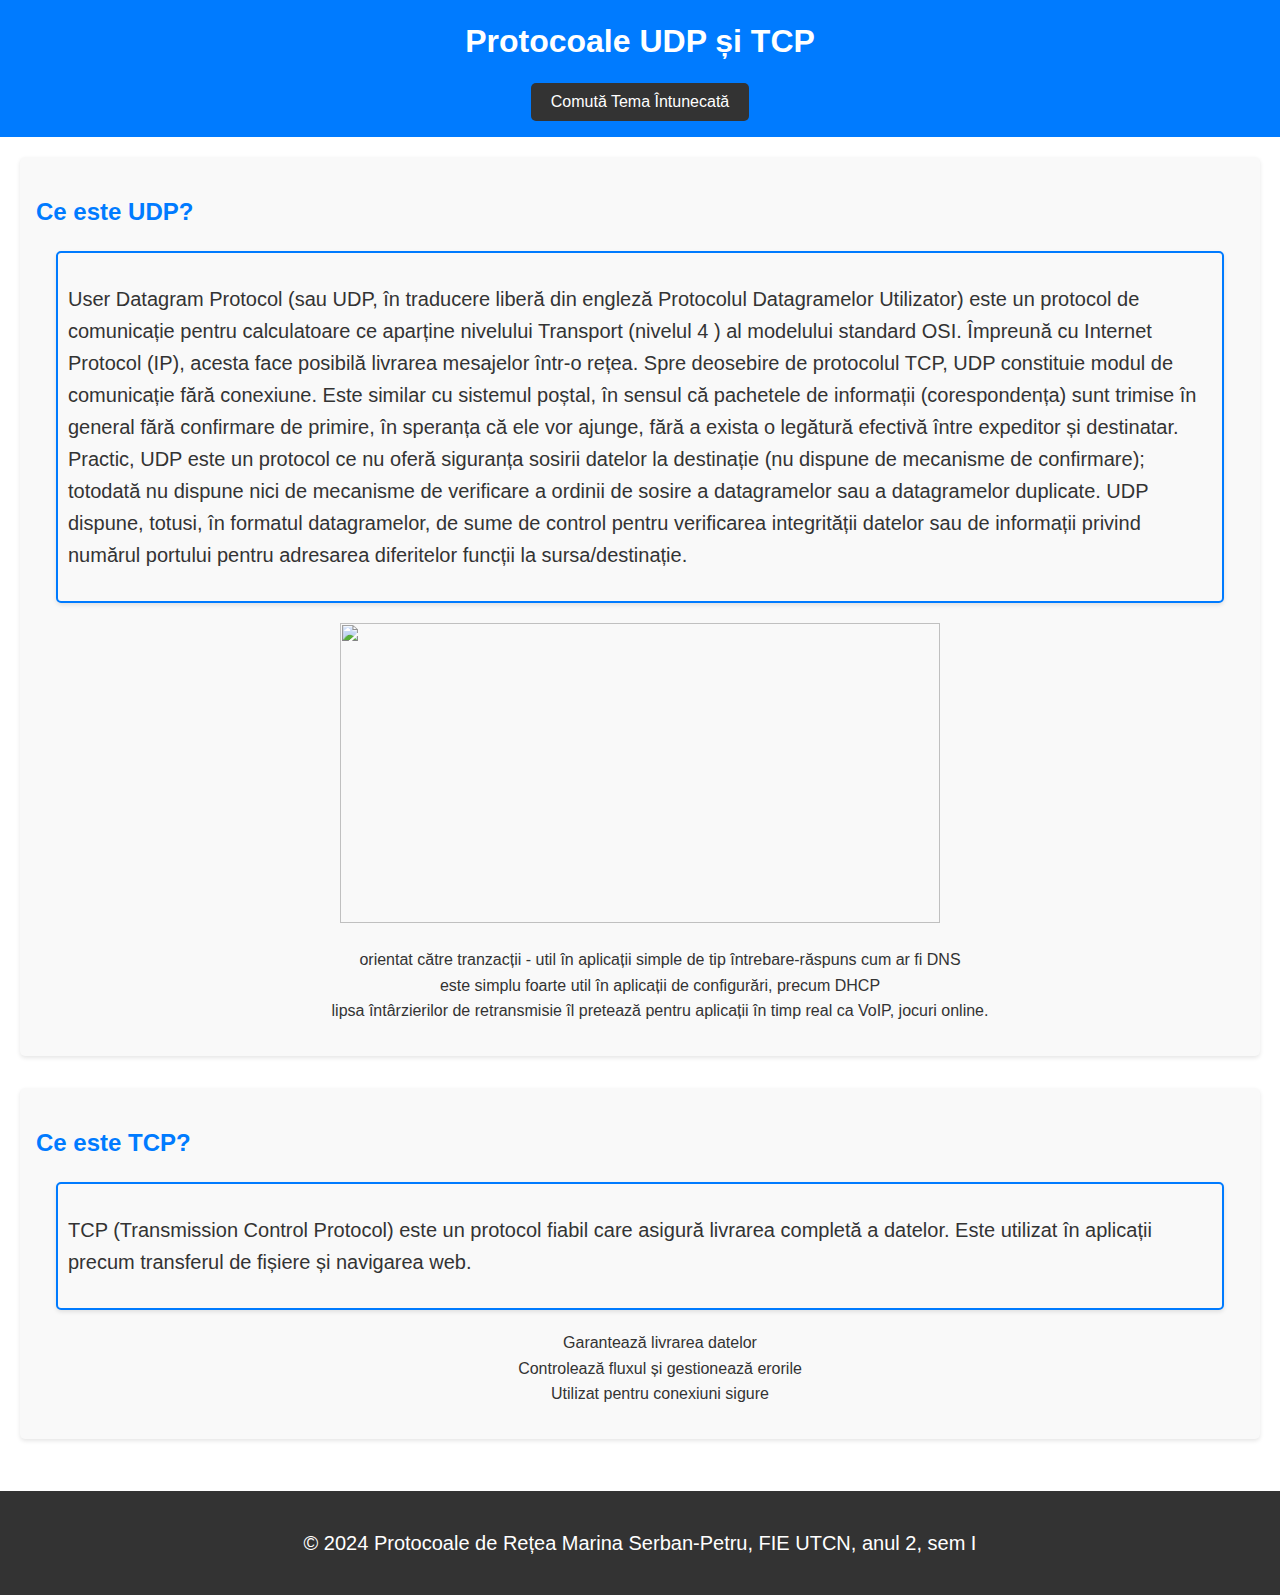
==== index.html @ dd63dd6e "sd" ====
<!DOCTYPE html>
<html lang="en">
<head>
    <meta charset="UTF-8">
    <meta name="viewport" content="width=device-width, initial-scale=1.0">
    <title>Protocoale UDP și TCP</title>
    <link rel="stylesheet" href="style.css">
</head>
<body>
    <header>
        <h1>Protocoale UDP și TCP</h1>
        <button id="themeToggle">Comută Tema Întunecată</button>
    </header>
    <main>
        <section id="udp">
            <h2>Ce este UDP?</h2>
            <div class="text_box">
            <p>
                User Datagram Protocol (sau UDP, în traducere liberă din engleză Protocolul Datagramelor Utilizator) este un protocol de comunicație pentru calculatoare ce aparține nivelului Transport (nivelul 4 ) al modelului standard OSI.

Împreună cu Internet Protocol (IP), acesta face posibilă livrarea mesajelor într-o rețea. Spre deosebire de protocolul TCP, UDP constituie modul de comunicație fără conexiune. Este similar cu sistemul poștal, în sensul că pachetele de informații (corespondența) sunt trimise în general fără confirmare de primire, în speranța că ele vor ajunge, fără a exista o legătură efectivă între expeditor și destinatar. Practic, UDP este un protocol ce nu oferă siguranța sosirii datelor la destinație (nu dispune de mecanisme de confirmare); totodată nu dispune nici de mecanisme de verificare a ordinii de sosire a datagramelor sau a datagramelor duplicate. UDP dispune, totusi, în formatul datagramelor, de sume de control pentru verificarea integrității datelor sau de informații privind numărul portului pentru adresarea diferitelor funcții la sursa/destinație. 
        </p></div>
        <center><img src="https://media.geeksforgeeks.org/wp-content/uploads/20240226104348/UDP-gif.gif" width="600px" height="300px"></center>
            <ul>
                <li>orientat către tranzacții - util în aplicații simple de tip întrebare-răspuns cum ar fi DNS</li>
                <li>este simplu foarte util în aplicații de configurări, precum DHCP</li>
                <li>lipsa întârzierilor de retransmisie îl pretează pentru aplicații în timp real ca VoIP, jocuri online.</li>
            </ul>
        </section>
        <section id="tcp">
            <h2>Ce este TCP?</h2>
            <div class="text_box">
            <p>
                TCP (Transmission Control Protocol) este un protocol fiabil care asigură livrarea completă a datelor. Este utilizat 
                în aplicații precum transferul de fișiere și navigarea web.
            </p></div>
            <ul>
                <li>Garantează livrarea datelor</li>
                <li>Controlează fluxul și gestionează erorile</li>
                <li>Utilizat pentru conexiuni sigure</li>
            </ul>
        </section>
    </main>
    <footer>
        <p>&copy; 2024 Protocoale de Rețea Marina Serban-Petru, FIE UTCN, anul 2, sem I</p>
    </footer>
    <script src="script.js"></script>
</body>
</html>
---- style.css ----
/* Stiluri generale */
body {
    font-family: Arial, sans-serif;
    margin: 0;
    padding: 0;
    line-height: 1.6;
    transition: background-color 0.3s, color 0.3s;
}

/* Tema luminoasă (implicită) */
body {
    background-color: #ffffff;
    color: #333333;
}

header {
    background-color: #007bff;
    color: white;
    padding: 1rem;
    text-align: center;
}

header h1 {
    margin: 0;
}

button {
    margin-top: 1rem;
    padding: 10px 20px;
    font-size: 1rem;
    cursor: pointer;
    border: none;
    border-radius: 5px;
    background-color: #333;
    color: white;
}

button:hover {
    background-color: #555;
}

/* Secțiuni */
main {
    padding: 20px;
}

section {
    margin-bottom: 2rem;
    padding: 1rem;
    background: #f9f9f9;
    border-radius: 5px;
    box-shadow: 0 2px 4px rgba(0, 0, 0, 0.1);
}

section h2 {
    color: #007bff;
}

/* Footer */
footer {
    text-align: center;
    padding: 1rem;
    background: #333;
    color: white;
}

/* Tema întunecată */
body.dark-mode {
    background-color: #121212;
    color: #f9f9f9;
}

body.dark-mode header {
    background-color: #222;
}

body.dark-mode section {
    background: #1e1e1e;
    box-shadow: 0 2px 4px rgba(255, 255, 255, 0.1);
}

body.dark-mode footer {
    background: #1e1e1e;
}

p{
    font-size: 20px;
}

.text_box {
    border: 2px solid #007bff; /* Bordura albastră */
    padding: 10px; /* Spațiu între text și marginea chenarului */
    margin: 20px; /* Spațiu în jurul chenarului */
    background-color: #f9f9f9; /* Fundal deschis */
    border-radius: 5px; /* Colțuri rotunjite */
    box-shadow: 0 2px 4px rgba(0, 0, 0, 0.1); /* Umbră ușoară */
    font-size: 1rem; /* Dimensiune text */
    color: #333; /* Culoarea textului */
}
li{
    text-align: center;
    list-style-type: none;
}
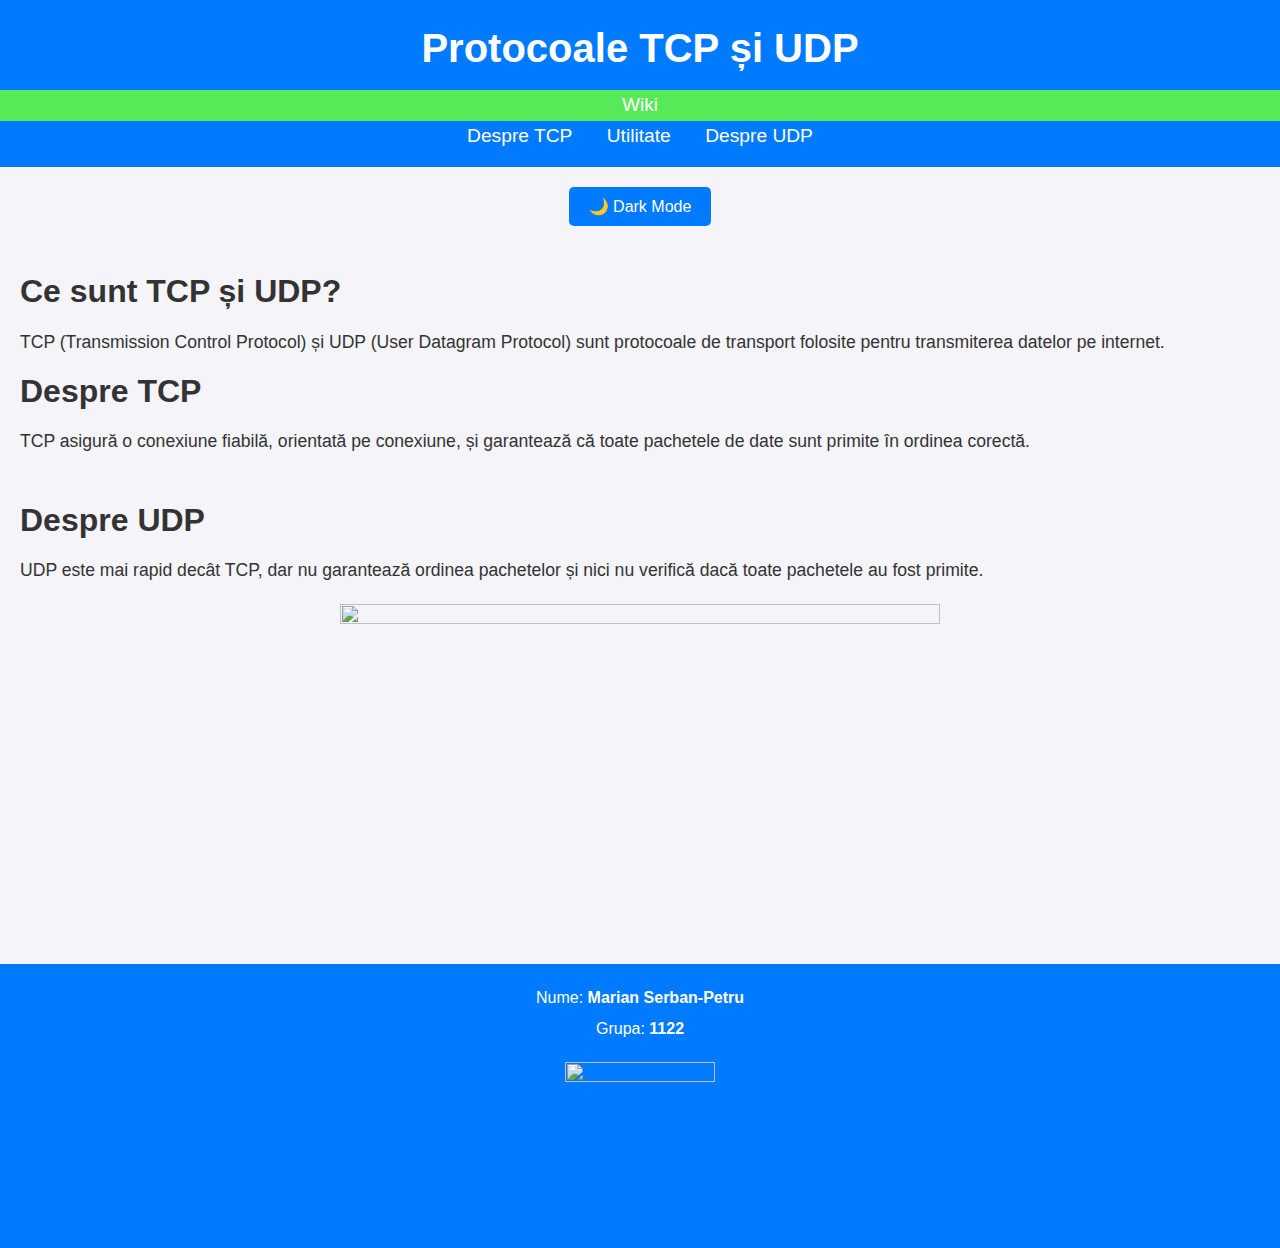
==== commit de4211fa: "in mare parte tot proiectul :/" ====
--- a/index.html
+++ b/index.html
@@ -1,49 +1,60 @@
 <!DOCTYPE html>
-<html lang="en">
+<html lang="ro">
 <head>
     <meta charset="UTF-8">
     <meta name="viewport" content="width=device-width, initial-scale=1.0">
-    <title>Protocoale UDP și TCP</title>
+    <title>Protocoale TCP și UDP</title>
     <link rel="stylesheet" href="style.css">
 </head>
 <body>
-    <header>
-        <h1>Protocoale UDP și TCP</h1>
-        <button id="themeToggle">Comută Tema Întunecată</button>
-    </header>
-    <main>
-        <section id="udp">
-            <h2>Ce este UDP?</h2>
-            <div class="text_box">
-            <p>
-                User Datagram Protocol (sau UDP, în traducere liberă din engleză Protocolul Datagramelor Utilizator) este un protocol de comunicație pentru calculatoare ce aparține nivelului Transport (nivelul 4 ) al modelului standard OSI.
 
-Împreună cu Internet Protocol (IP), acesta face posibilă livrarea mesajelor într-o rețea. Spre deosebire de protocolul TCP, UDP constituie modul de comunicație fără conexiune. Este similar cu sistemul poștal, în sensul că pachetele de informații (corespondența) sunt trimise în general fără confirmare de primire, în speranța că ele vor ajunge, fără a exista o legătură efectivă între expeditor și destinatar. Practic, UDP este un protocol ce nu oferă siguranța sosirii datelor la destinație (nu dispune de mecanisme de confirmare); totodată nu dispune nici de mecanisme de verificare a ordinii de sosire a datagramelor sau a datagramelor duplicate. UDP dispune, totusi, în formatul datagramelor, de sume de control pentru verificarea integrității datelor sau de informații privind numărul portului pentru adresarea diferitelor funcții la sursa/destinație. 
-        </p></div>
-        <center><img src="https://media.geeksforgeeks.org/wp-content/uploads/20240226104348/UDP-gif.gif" width="600px" height="300px"></center>
-            <ul>
-                <li>orientat către tranzacții - util în aplicații simple de tip întrebare-răspuns cum ar fi DNS</li>
-                <li>este simplu foarte util în aplicații de configurări, precum DHCP</li>
-                <li>lipsa întârzierilor de retransmisie îl pretează pentru aplicații în timp real ca VoIP, jocuri online.</li>
-            </ul>
-        </section>
-        <section id="tcp">
-            <h2>Ce este TCP?</h2>
-            <div class="text_box">
-            <p>
-                TCP (Transmission Control Protocol) este un protocol fiabil care asigură livrarea completă a datelor. Este utilizat 
-                în aplicații precum transferul de fișiere și navigarea web.
-            </p></div>
-            <ul>
-                <li>Garantează livrarea datelor</li>
-                <li>Controlează fluxul și gestionează erorile</li>
-                <li>Utilizat pentru conexiuni sigure</li>
-            </ul>
-        </section>
-    </main>
-    <footer>
-        <p>&copy; 2024 Protocoale de Rețea Marina Serban-Petru, FIE UTCN, anul 2, sem I</p>
+<!-- Header cu 4 butoane -->
+<header>
+    <h1>Protocoale TCP și UDP</h1>
+    <nav>
+        <div class="box"> 
+            <a href="https://en.wikipedia.org/wiki/Port_(computer_networking)">Wiki</a>
+        </div>
+        <a href="tcp.html">Despre TCP</a>
+        <a href="utilitate.html">Utilitate</a>
+        <a href="udp.html">Despre UDP</a>
+        
+
+    </nav>
+</header>
+
+<!-- Buton de Dark Mode -->
+<button id="dark-mode-toggle">🌙 Dark Mode</button>
+
+<!-- Conținut principal -->
+<main>
+    <section id="intro">
+        <h2>Ce sunt TCP și UDP?</h2>
+        <p>TCP (Transmission Control Protocol) și UDP (User Datagram Protocol) sunt protocoale de transport folosite pentru transmiterea datelor pe internet.</p>
+
+    <section id="tcp">
+        <h2>Despre TCP</h2>
+        <p>TCP asigură o conexiune fiabilă, orientată pe conexiune, și garantează că toate pachetele de date sunt primite în ordinea corectă.</p>
+    </section>
+
+    <section id="udp">
+        <h2>Despre UDP</h2>
+        <p>UDP este mai rapid decât TCP, dar nu garantează ordinea pachetelor și nici nu verifică dacă toate pachetele au fost primite.</p>
+        <center><img src="https://media.geeksforgeeks.org/wp-content/uploads/20240226104348/UDP-gif.gif" width="600px" height="300px"></center>    </section>
+
+    </section>
+</main>
+
+<!-- Footer cu datele despre tine -->
+<footer>
+    <div id="container">
+        <p>Nume: <strong>Marian Serban-Petru</strong></p>
+        <p>Grupa: <strong>1122</strong></p>
+    
+        <img src="https://www.utcluj.ro/static/images/logo_site.png" width="150px" height="150px">
+    </div>
     </footer>
-    <script src="script.js"></script>
+
+<script src="script.js"></script>
 </body>
 </html>
--- a/style.css
+++ b/style.css
@@ -1,105 +1,121 @@
-/* Stiluri generale */
+/* Reset de bază */
+* {
+    margin: 0;
+    padding: 0;
+    box-sizing: border-box;
+}
+
 body {
     font-family: Arial, sans-serif;
-    margin: 0;
-    padding: 0;
     line-height: 1.6;
+    background-color: #f4f4f9;
+    color: #333;
     transition: background-color 0.3s, color 0.3s;
-}
-
-/* Tema luminoasă (implicită) */
-body {
-    background-color: #ffffff;
-    color: #333333;
 }
 
 header {
     background-color: #007bff;
-    color: white;
-    padding: 1rem;
+    color: #fff;
     text-align: center;
+    padding: 1rem 0;
 }
 
 header h1 {
-    margin: 0;
+    font-size: 2.5rem;
 }
 
-button {
-    margin-top: 1rem;
+nav {
+    margin-top: 10px;
+}
+
+nav a {
+    color: #fff;
+    text-decoration: none;
+    margin: 0 15px;
+    font-size: 1.2rem;
+}
+
+nav a:hover {
+    text-decoration: underline;
+}
+
+#dark-mode-toggle {
+    display: block;
+    margin: 20px auto;
     padding: 10px 20px;
     font-size: 1rem;
     cursor: pointer;
+    background-color: #007bff;
+    color: #fff;
     border: none;
     border-radius: 5px;
-    background-color: #333;
-    color: white;
 }
 
-button:hover {
-    background-color: #555;
-}
-
-/* Secțiuni */
 main {
     padding: 20px;
 }
 
 section {
-    margin-bottom: 2rem;
-    padding: 1rem;
-    background: #f9f9f9;
-    border-radius: 5px;
-    box-shadow: 0 2px 4px rgba(0, 0, 0, 0.1);
+    margin-bottom: 40px;
 }
 
 section h2 {
-    color: #007bff;
+    font-size: 2rem;
+    margin-bottom: 10px;
 }
 
-/* Footer */
-footer {
-    text-align: center;
-    padding: 1rem;
-    background: #333;
-    color: white;
+section p {
+    font-size: 1.1rem;
+    margin-bottom: 10px;
 }
 
-/* Tema întunecată */
+img {
+    max-width: 100%;
+    height: auto;
+    display: block;
+    margin: 20px auto;
+}
+
+footer {
+    display: flex;
+    justify-content: space-around;
+    background-color: #007bff;
+    color: #fff;
+    text-align: center;
+    padding: 1rem 0;
+    position: relative;
+    bottom: 0;
+    width: 100%;
+    font-size: 1rem;
+}
+
+footer p {
+    margin: 5px 0;
+}
+
+/* Stiluri Dark Mode */
 body.dark-mode {
-    background-color: #121212;
-    color: #f9f9f9;
+    background-color: #333;
+    color: #f4f4f9;
 }
 
 body.dark-mode header {
     background-color: #222;
 }
 
-body.dark-mode section {
-    background: #1e1e1e;
-    box-shadow: 0 2px 4px rgba(255, 255, 255, 0.1);
+body.dark-mode nav a {
+    color: #f4f4f9;
+}
+
+body.dark-mode #dark-mode-toggle {
+    background-color: #555;
+    color: #f4f4f9;
 }
 
 body.dark-mode footer {
-    background: #1e1e1e;
+    background-color: #222;
 }
 
-p{
-    font-size: 20px;
-}
-
-.text_box {
-    border: 2px solid #007bff; /* Bordura albastră */
-    padding: 10px; /* Spațiu între text și marginea chenarului */
-    margin: 20px; /* Spațiu în jurul chenarului */
-    background-color: #f9f9f9; /* Fundal deschis */
-    border-radius: 5px; /* Colțuri rotunjite */
-    box-shadow: 0 2px 4px rgba(0, 0, 0, 0.1); /* Umbră ușoară */
-    font-size: 1rem; /* Dimensiune text */
-    color: #333; /* Culoarea textului */
-}
-li{
-    text-align: center;
-    list-style-type: none;
-}
-
-
+.box{
+    background-color: rgb(88, 233, 88);
+}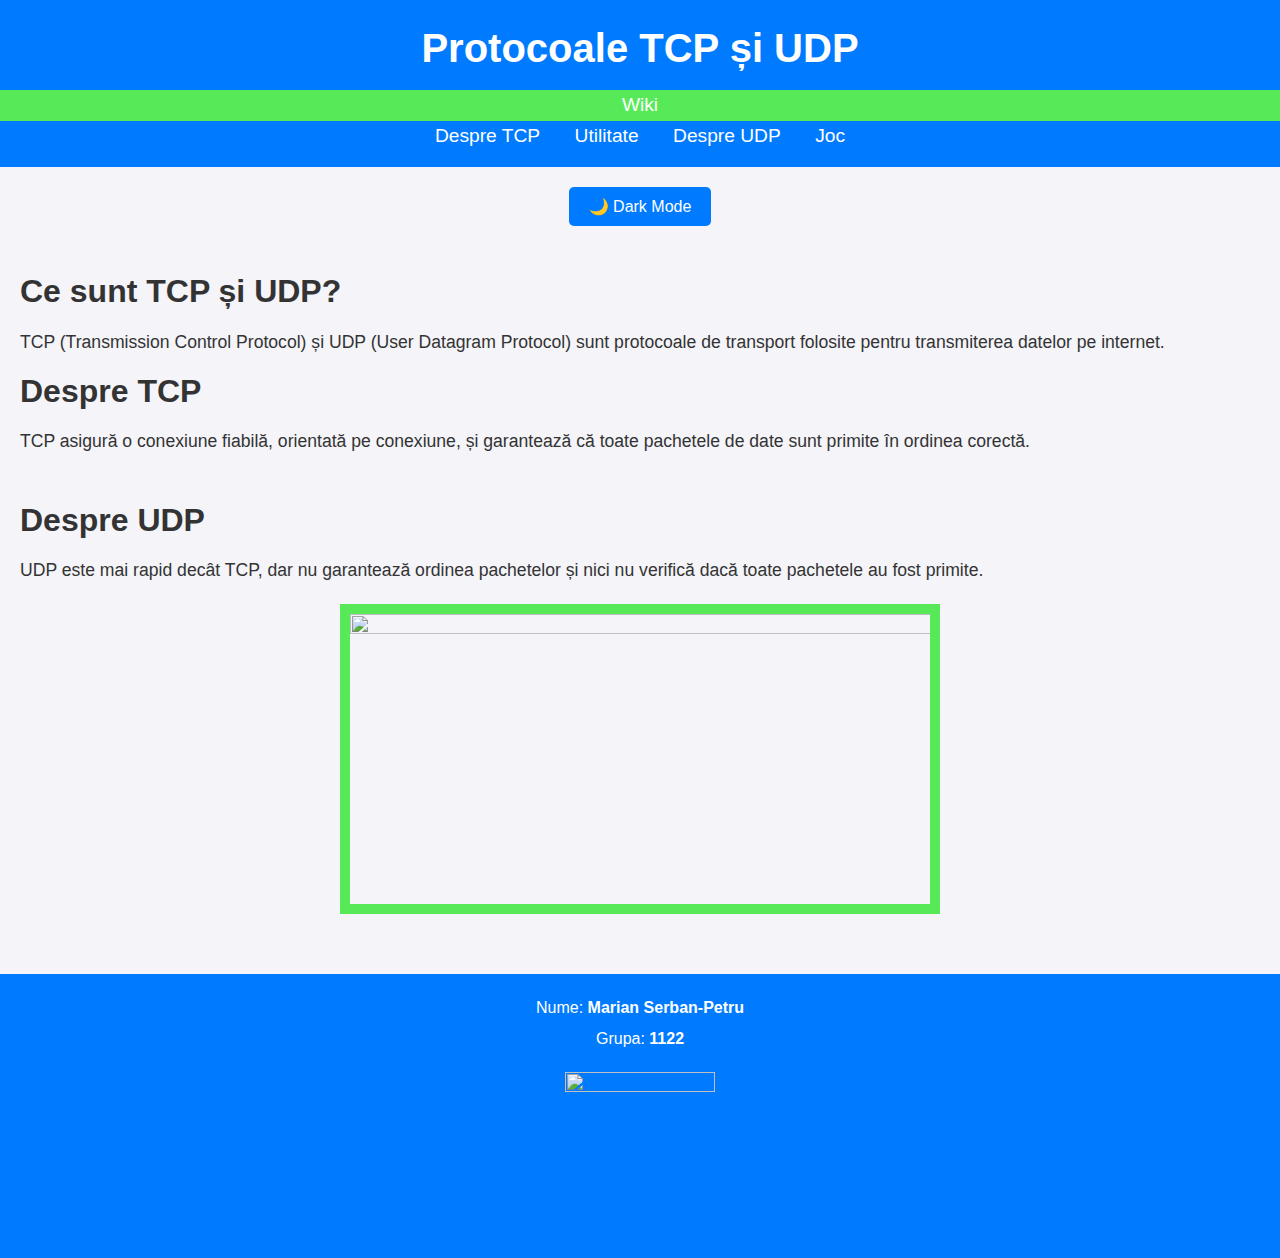
==== commit 4ac363ea: "adugare jos" ====
--- a/index.html
+++ b/index.html
@@ -18,6 +18,7 @@
         <a href="tcp.html">Despre TCP</a>
         <a href="utilitate.html">Utilitate</a>
         <a href="udp.html">Despre UDP</a>
+        <a href="joc.html">Joc</a>
         
 
     </nav>
@@ -40,7 +41,7 @@
     <section id="udp">
         <h2>Despre UDP</h2>
         <p>UDP este mai rapid decât TCP, dar nu garantează ordinea pachetelor și nici nu verifică dacă toate pachetele au fost primite.</p>
-        <center><img src="https://media.geeksforgeeks.org/wp-content/uploads/20240226104348/UDP-gif.gif" width="600px" height="300px"></center>    </section>
+        <center><img src="https://media.geeksforgeeks.org/wp-content/uploads/20240226104348/UDP-gif.gif" class="border_green" width="600px" height="300px"></center>    </section>
 
     </section>
 </main>
@@ -51,7 +52,7 @@
         <p>Nume: <strong>Marian Serban-Petru</strong></p>
         <p>Grupa: <strong>1122</strong></p>
     
-        <img src="https://www.utcluj.ro/static/images/logo_site.png" width="150px" height="150px">
+        <img src="https://www.utcluj.ro/static/images/logo_site.png"  width="150px" height="150px">
     </div>
     </footer>
 
--- a/style.css
+++ b/style.css
@@ -1,4 +1,3 @@
-/* Reset de bază */
 * {
     margin: 0;
     padding: 0;
@@ -93,7 +92,7 @@
     margin: 5px 0;
 }
 
-/* Stiluri Dark Mode */
+/* Daaaaark modes */
 body.dark-mode {
     background-color: #333;
     color: #f4f4f9;
@@ -118,4 +117,75 @@
 
 .box{
     background-color: rgb(88, 233, 88);
-}+}
+
+.border_green{
+    border: solid rgb(88, 233, 88) 10px;
+}
+
+/* JOC STUFF */
+
+/* Stiluri pentru containerul jocului */
+.game-container {
+    display: flex;
+    justify-content: space-between;
+    align-items: center;
+    padding: 20px;
+}
+
+.client, .server {
+    width: 45%;
+    padding: 20px;
+    background-color: #f0f0f0;
+    border-radius: 10px;
+    text-align: center;
+}
+
+.dark-mode .client, .dark-mode .server {
+    background-color: #333;
+}
+
+button#send-packet-btn {
+    padding: 15px 20px;
+    font-size: 16px;
+    background-color: #007bff;
+    color: white;
+    border: none;
+    border-radius: 8px;
+    cursor: pointer;
+    transition: background 0.3s;
+}
+
+button#send-packet-btn:hover {
+    background-color: #0056b3;
+}
+
+.ports {
+    display: flex;
+    justify-content: space-around;
+    margin-top: 20px;
+}
+
+.port {
+    width: 40px;
+    height: 40px;
+    background-color: #888;
+    border-radius: 50%;
+    display: flex;
+    justify-content: center;
+    align-items: center;
+    color: white;
+    font-weight: bold;
+    cursor: pointer;
+}
+
+.port.active {
+    background-color: #007bff;
+}
+
+.message {
+    text-align: center;
+    font-size: 1.2rem;
+    margin-top: 20px;
+}
+
